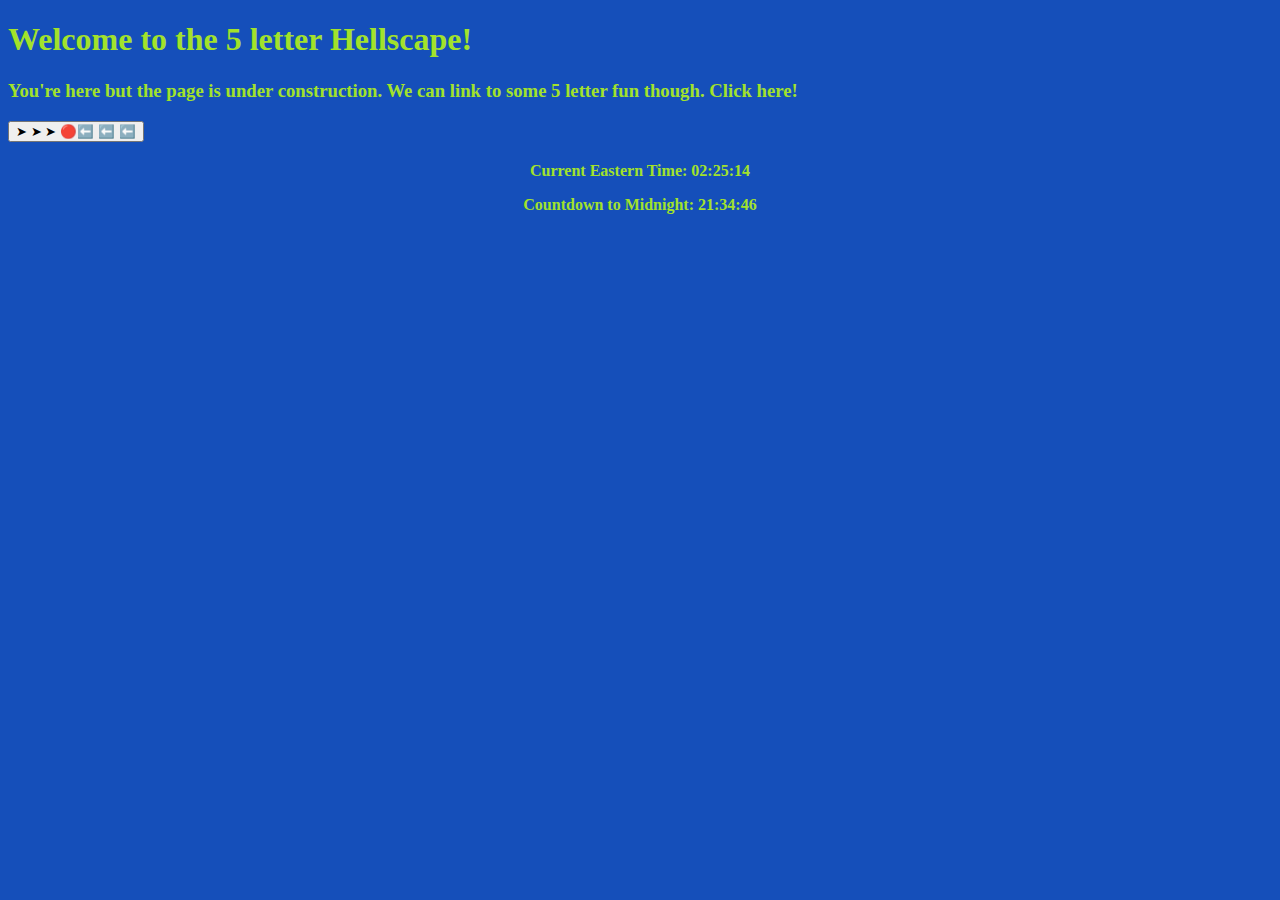
==== index.html @ f1ce1834 "Laying it Down" ====
<!DOCTYPE html>
<html lang="en">
<head>
    <meta charset="UTF-8">
    <meta name="viewport" content="width=device-width, initial-scale=1.0">
    <title>Homey</title>
    <link href="https://fonts.googleapis.com/css2?family=Freckle+Face&display=swap" rel="stylesheet">
    <link rel="stylesheet" href="styleStuff/style.css" type="text/css">
</head>
<body>

    <h1 id="pageHeader">Welcome to the 5 letter Hellscape!</h1>
    <h3>You're here but the page is under construction. We can link to some 5 letter fun though. Click here!</h3>
<button id="theOpener">  ➤ ➤ ➤ 🔴⬅️ ⬅️ ⬅️</button>

<section class="hidden" id="linksVille">
    <a href="scoreMessage.html" class="eachLink">Click to check out some scores!</a>
    <a href="filterPrefix.html" class="eachLink">The PreFixer?</a>
    <a href="positionerOne.html" class="eachLink">Position Fun is here!</a>
    <a href="searchByScore.html" class="eachLink">Score in mind and want to put a word to it?</a>
    <a href="letterAnalysis.html" class="eachLink">Some general letter stats are also here</a>
    <a href="vowelAnalysis.html" class="eachLink">And do not forget about our fine vowels!</a>
</section>

<div id="footerClocks" style="text-align: center; margin-top: 20px; font-size: 16px;">
    <p id="currentTime"></p>
    <p id="countdownToMidnight"></p>
 </div>

    <script type="module" src="script.js"></script>
</body>
</html>
---- styleStuff/style.css ----
body {
    background-color: rgb(21, 79, 186);
    color: rgb(162, 226, 43);
}

#linksVille {
    background-color: rgb(162, 226, 43);
    padding: 10px;
    border-radius: 5px;
}

.eachLink {
    display: block;
    color:rgb(43, 168, 21);
    text-decoration: none;
    margin: 5px 0;
}

.eachLink:hover {
    color: rgb(21, 79, 186);
    text-decoration: underline;
    font-family: "Freckle Face", serif;
}

.hidden {
    display: none;
}
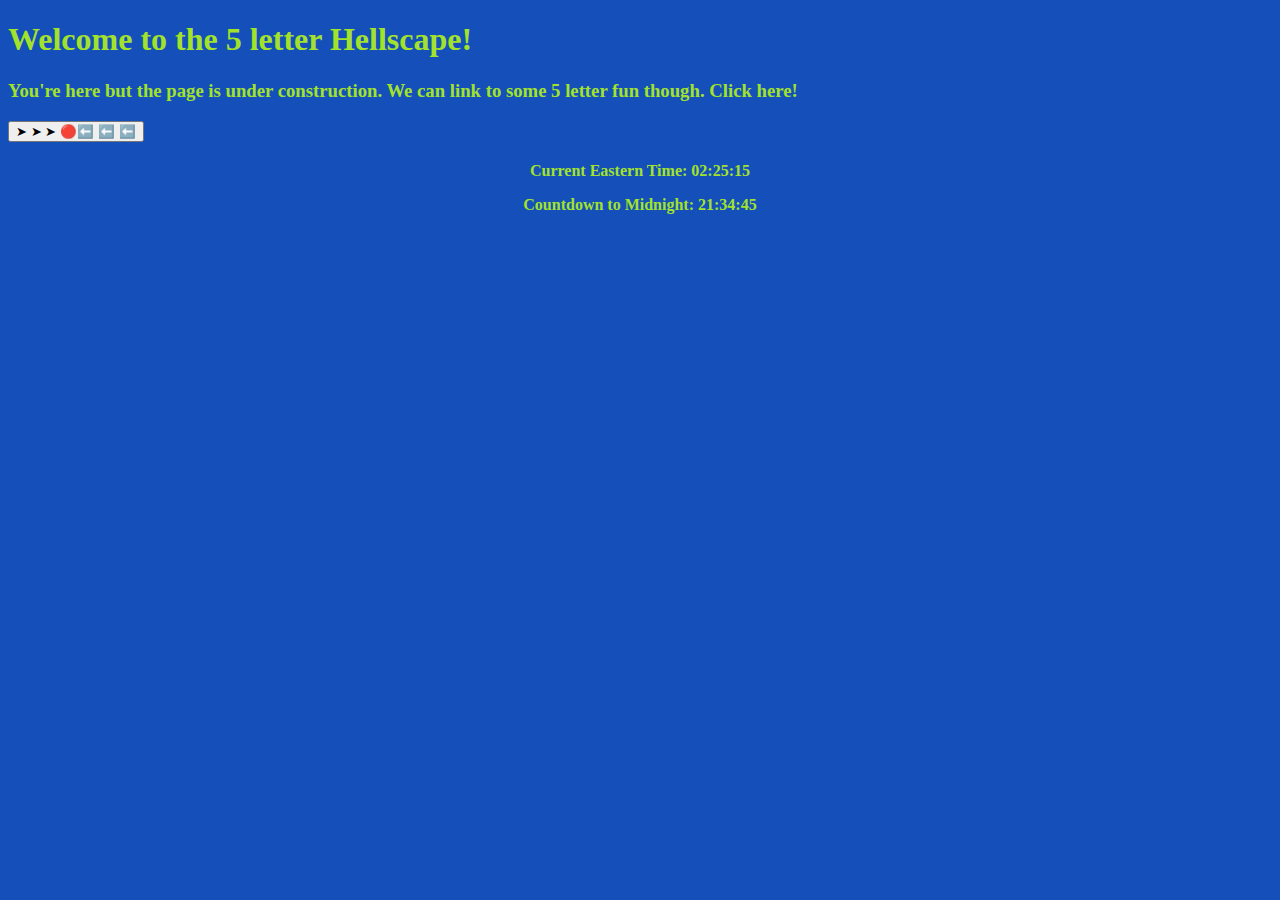
==== commit 9b078c6b: "maintenance like mad, theHighLighter and Positioner are here" ====
--- a/index.html
+++ b/index.html
@@ -17,6 +17,8 @@
     <a href="scoreMessage.html" class="eachLink">Click to check out some scores!</a>
     <a href="filterPrefix.html" class="eachLink">The PreFixer?</a>
     <a href="positionerOne.html" class="eachLink">Position Fun is here!</a>
+    <a href="positionerTwo.html" class="eachLink">More position Fun is here!</a>
+    <a href="theHighlighter.html" class="eachLink">Get High on Highlighting!</a>
     <a href="searchByScore.html" class="eachLink">Score in mind and want to put a word to it?</a>
     <a href="letterAnalysis.html" class="eachLink">Some general letter stats are also here</a>
     <a href="vowelAnalysis.html" class="eachLink">And do not forget about our fine vowels!</a>
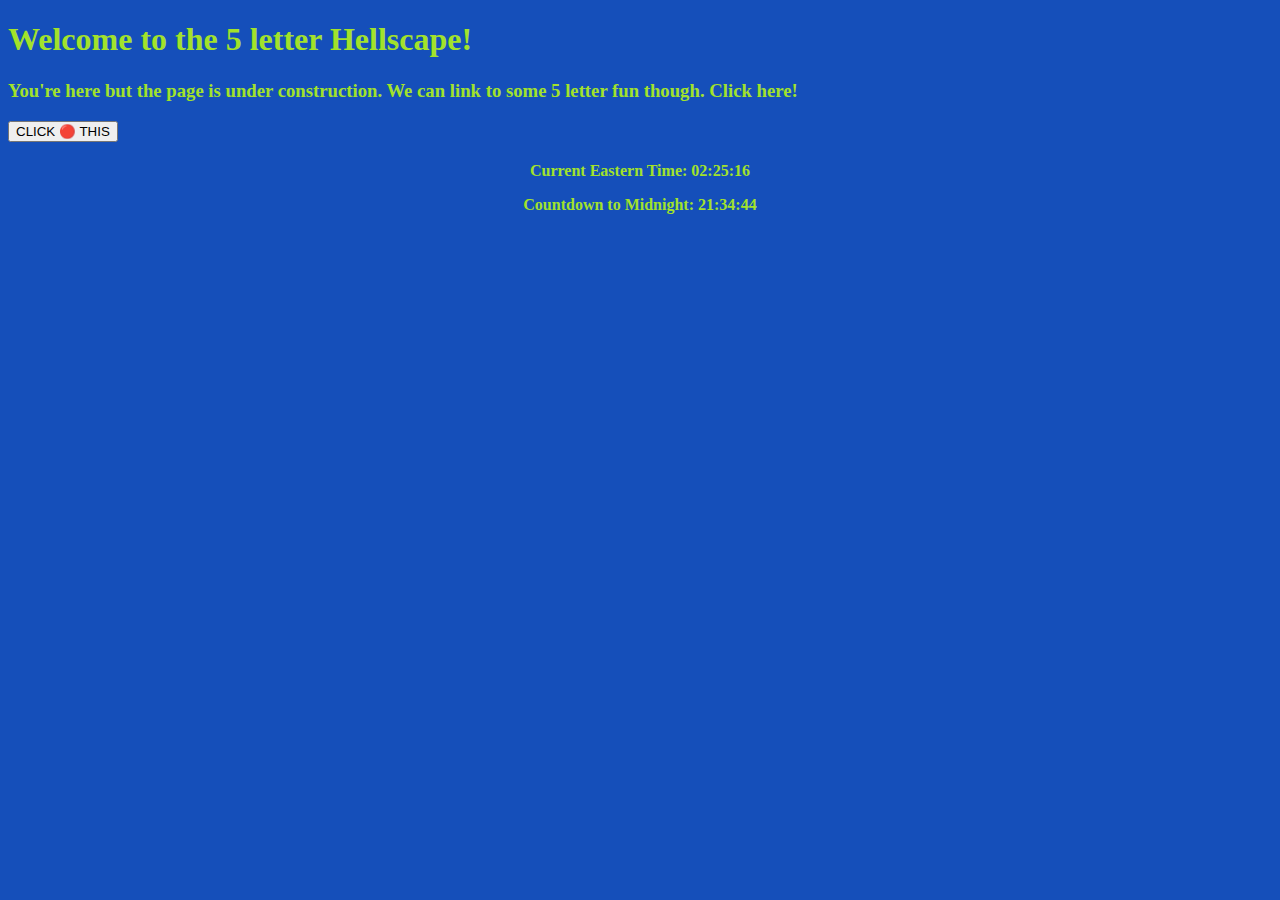
==== commit a79ecdbd: "linked out" ====
--- a/index.html
+++ b/index.html
@@ -3,25 +3,25 @@
 <head>
     <meta charset="UTF-8">
     <meta name="viewport" content="width=device-width, initial-scale=1.0">
-    <title>Homey</title>
-    <link href="https://fonts.googleapis.com/css2?family=Freckle+Face&display=swap" rel="stylesheet">
+    <title>ModulatorHome</title>
+    <link href="https://fonts.googleapis.com/css2?family=League+Gothic&family=Freckle+Face&display=swap" rel="stylesheet">
     <link rel="stylesheet" href="styleStuff/style.css" type="text/css">
 </head>
 <body>
 
     <h1 id="pageHeader">Welcome to the 5 letter Hellscape!</h1>
     <h3>You're here but the page is under construction. We can link to some 5 letter fun though. Click here!</h3>
-<button id="theOpener">  ➤ ➤ ➤ 🔴⬅️ ⬅️ ⬅️</button>
+<button id="theOpener">CLICK 🔴 THIS</button>
 
 <section class="hidden" id="linksVille">
-    <a href="scoreMessage.html" class="eachLink">Click to check out some scores!</a>
-    <a href="filterPrefix.html" class="eachLink">The PreFixer?</a>
-    <a href="positionerOne.html" class="eachLink">Position Fun is here!</a>
-    <a href="positionerTwo.html" class="eachLink">More position Fun is here!</a>
-    <a href="theHighlighter.html" class="eachLink">Get High on Highlighting!</a>
-    <a href="searchByScore.html" class="eachLink">Score in mind and want to put a word to it?</a>
-    <a href="letterAnalysis.html" class="eachLink">Some general letter stats are also here</a>
-    <a href="vowelAnalysis.html" class="eachLink">And do not forget about our fine vowels!</a>
+    <a href="scoreMessage.html" class="eachLink linkOne">Get a Nice Message!</a>
+    <a href="filterPrefix.html" class="eachLink linkTwo">Prefix Your Life Away!</a>
+    <a href="positionerOne.html" class="eachLink linkThree">Position Fun is here!</a>
+    <a href="positionerTwo.html" class="eachLink linkFour">More position Fun is here!</a>
+    <a href="theHighlighter.html" class="eachLink linkFive">Get High on Highlighting!</a>
+    <a href="searchByScore.html" class="eachLink linkSix">Search By Score!</a>
+    <a href="letterAnalysis.html" class="eachLink linkSeven">Letter Stats Are Here!</a>
+    <a href="vowelAnalysis.html" class="eachLink linkEight">And do not forget about our fine vowels!</a>
 </section>
 
 <div id="footerClocks" style="text-align: center; margin-top: 20px; font-size: 16px;">
--- a/styleStuff/style.css
+++ b/styleStuff/style.css
@@ -22,6 +22,55 @@
     font-family: "Freckle Face", serif;
 }
 
+
+.linkOne {
+    color:rgb(231, 114, 19);
+    font-family: "League Gothic", serif;
+    font-size: 1.5rem;
+}
+
+.linkTwo {
+    color:rgb(17, 105, 219);
+    font-family: "League Gothic", serif;
+    font-size: 1.5rem;
+}
+
+.linkThree {
+    color:rgb(7, 103, 52);
+    font-family: "League Gothic", serif;
+    font-size: 1.5rem;
+}
+
+.linkFour {
+    color:rgb(105, 6, 57);
+    font-family: "League Gothic", serif;
+    font-size: 1.5rem;
+}
+
+.linkFive {
+    color:rgb(221, 10, 10);
+    font-family: "League Gothic", serif;
+    font-size: 1.5rem;
+}
+
+.linkSix {
+    color:rgb(54, 38, 143);
+    font-family: "League Gothic", serif;
+    font-size: 1.5rem;
+}
+
+.linkSeven {
+    color:rgb(10, 130, 229);
+    font-family: "League Gothic", serif;
+    font-size: 1.5rem;
+}
+
+.linkEight {
+    color:rgb(6, 14, 67);
+    font-family: "League Gothic", serif;
+    font-size: 1.5rem;
+}
+
 .hidden {
     display: none;
 }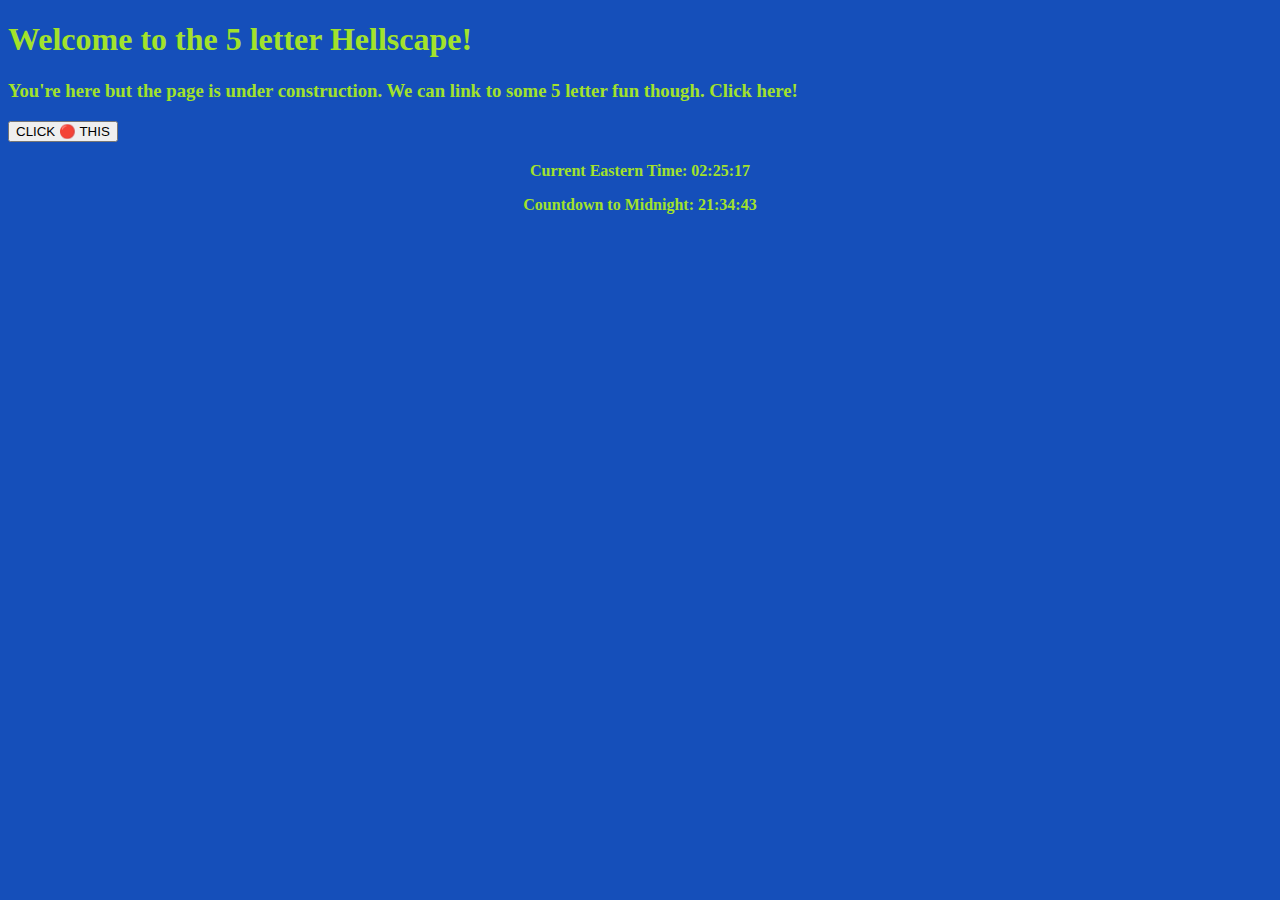
==== commit 83f0d627: "Linkston Hughes" ====
--- a/index.html
+++ b/index.html
@@ -3,7 +3,7 @@
 <head>
     <meta charset="UTF-8">
     <meta name="viewport" content="width=device-width, initial-scale=1.0">
-    <title>ModulatorHome</title>
+    <title>ModulatorHome(1)</title>
     <link href="https://fonts.googleapis.com/css2?family=League+Gothic&family=Freckle+Face&display=swap" rel="stylesheet">
     <link rel="stylesheet" href="styleStuff/style.css" type="text/css">
 </head>
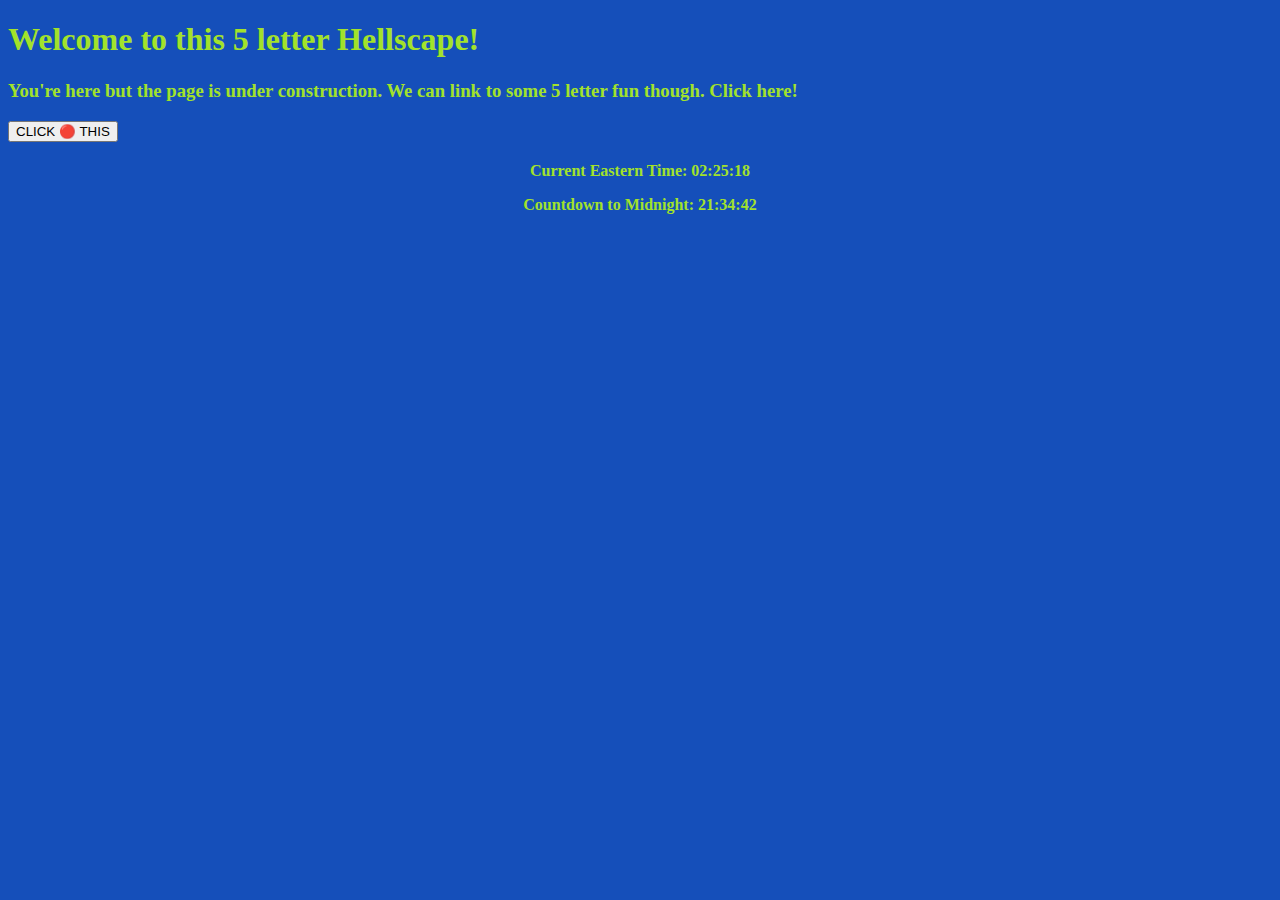
==== commit c638726a: "Just doing maintaining man" ====
--- a/index.html
+++ b/index.html
@@ -9,7 +9,7 @@
 </head>
 <body>
 
-    <h1 id="pageHeader">Welcome to the 5 letter Hellscape!</h1>
+    <h1 id="pageHeader">Welcome to this 5 letter Hellscape!</h1>
     <h3>You're here but the page is under construction. We can link to some 5 letter fun though. Click here!</h3>
 <button id="theOpener">CLICK 🔴 THIS</button>
 
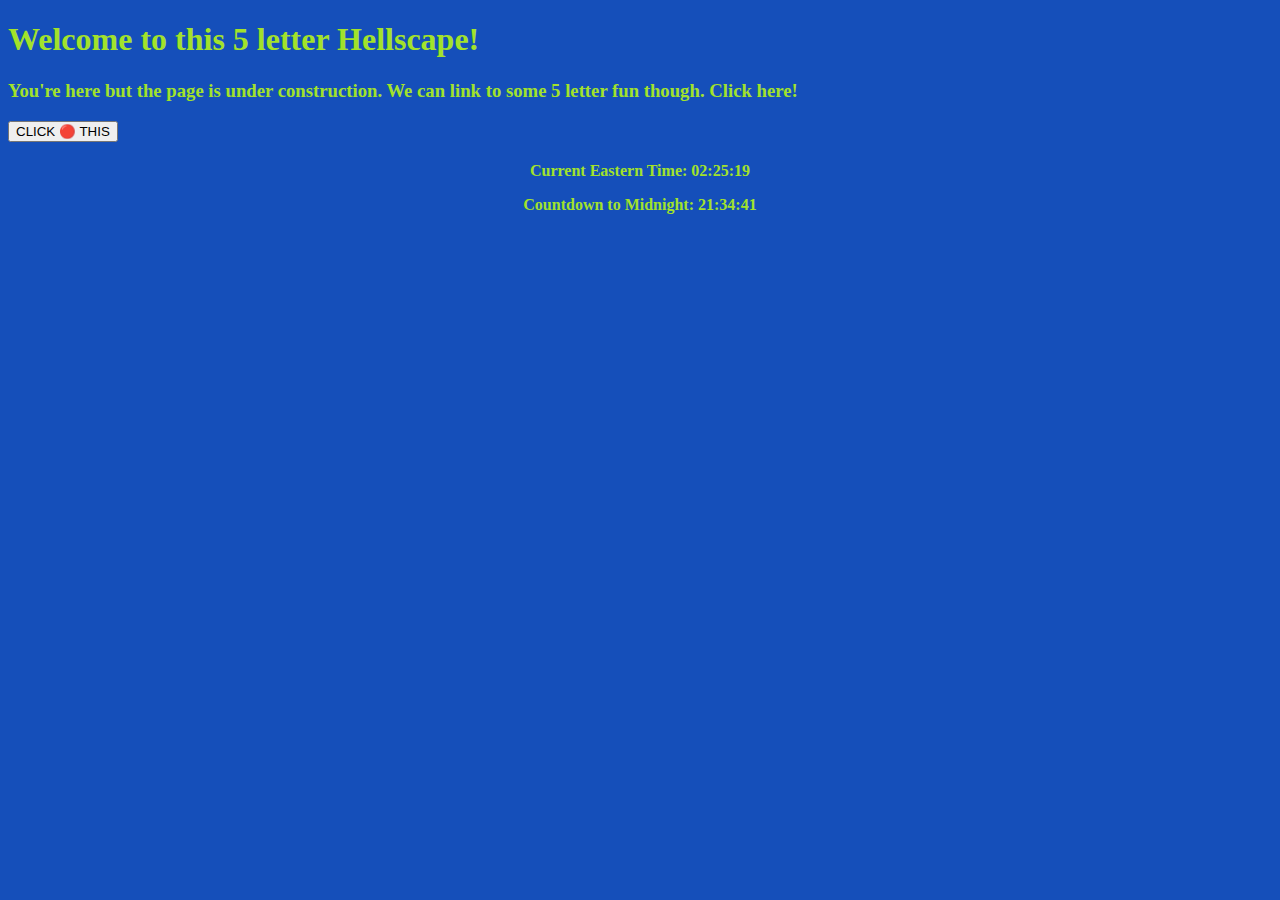
==== commit 6a0c059a: "font work...making thing nice" ====
--- a/index.html
+++ b/index.html
@@ -5,6 +5,7 @@
     <meta name="viewport" content="width=device-width, initial-scale=1.0">
     <title>ModulatorHome(1)</title>
     <link href="https://fonts.googleapis.com/css2?family=League+Gothic&family=Freckle+Face&display=swap" rel="stylesheet">
+    <link href="https://fonts.googleapis.com/css2?family=Archivo+Black&family=Calistoga&family=Fjalla+One&family=Lilita+One&family=Nosifer&family=Patua+One&family=Russo+One&family=Sigmar&display=swap" rel="stylesheet">
     <link rel="stylesheet" href="styleStuff/style.css" type="text/css">
 </head>
 <body>
--- a/styleStuff/style.css
+++ b/styleStuff/style.css
@@ -25,49 +25,49 @@
 
 .linkOne {
     color:rgb(231, 114, 19);
-    font-family: "League Gothic", serif;
+    font-family: "Sigmar", sans-serif;   
     font-size: 1.5rem;
 }
 
 .linkTwo {
     color:rgb(17, 105, 219);
-    font-family: "League Gothic", serif;
+    font-family: "Lilita One", sans-serif;
     font-size: 1.5rem;
 }
 
 .linkThree {
     color:rgb(7, 103, 52);
-    font-family: "League Gothic", serif;
+    font-family: "Archivo Black", sans-serif;
     font-size: 1.5rem;
 }
 
 .linkFour {
     color:rgb(105, 6, 57);
-    font-family: "League Gothic", serif;
+    font-family: "Fjalla One", sans-serif;
     font-size: 1.5rem;
 }
 
 .linkFive {
     color:rgb(221, 10, 10);
-    font-family: "League Gothic", serif;
+    font-family: "Patua One", serif;
     font-size: 1.5rem;
 }
 
 .linkSix {
     color:rgb(54, 38, 143);
-    font-family: "League Gothic", serif;
+    font-family: "Russo One", sans-serif;
     font-size: 1.5rem;
 }
 
 .linkSeven {
     color:rgb(10, 130, 229);
-    font-family: "League Gothic", serif;
+    font-family: "Calistoga", serif;
     font-size: 1.5rem;
 }
 
 .linkEight {
     color:rgb(6, 14, 67);
-    font-family: "League Gothic", serif;
+    font-family: "Nosifer", sans-serif;
     font-size: 1.5rem;
 }
 
